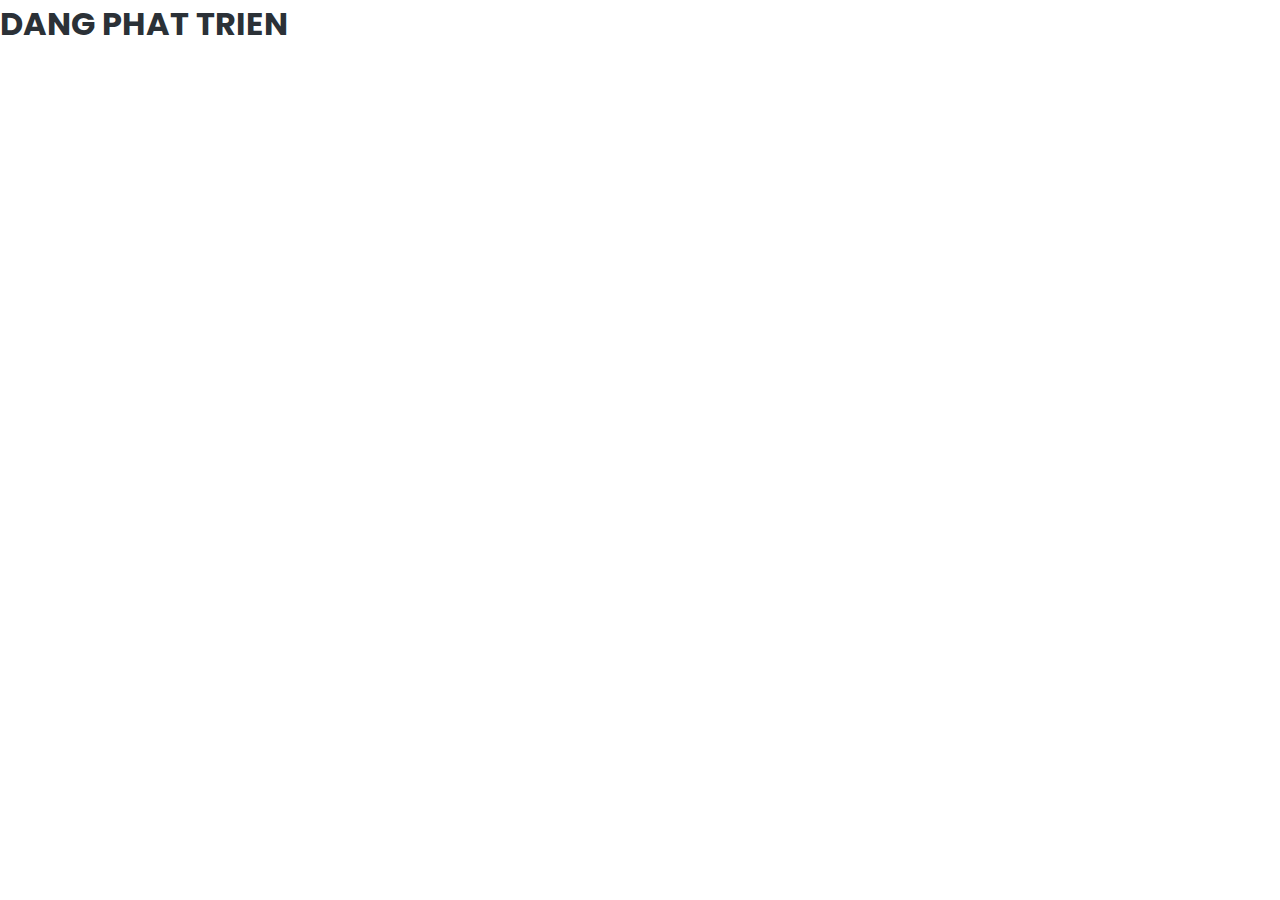
==== marketplace.html @ 89e28492 "first commit" ====
<!DOCTYPE html>
<html lang="en">
  <head>
    <meta charset="UTF-8" />
    <meta name="viewport" content="width=device-width, initial-scale=1.0" />
    <!-- Favicons -->
    <link
      rel="shortcut icon"
      href="./assets/img/Discuss/favicon.png"
      type="image/x-icon"
    />
    <!-- Font awesome -->
    <link
      rel="stylesheet"
      href="https://cdnjs.cloudflare.com/ajax/libs/font-awesome/6.6.0/css/all.min.css"
    />

    <!-- Fonts -->
    <link
      href="https://fonts.googleapis.com/css2?family=Roboto:ital,wght@0,100;0,300;0,400;0,500;0,700;0,900;1,100;1,300;1,400;1,500;1,700;1,900&family=Poppins:ital,wght@0,100;0,200;0,300;0,400;0,500;0,600;0,700;0,800;0,900;1,100;1,200;1,300;1,400;1,500;1,600;1,700;1,800;1,900&display=swap"
      rel="stylesheet"
    />
    <!-- Css files -->
    <link rel="stylesheet" href="./assets/css/style.css" />
    <title>DiscussForrum</title>
  </head>
  <body>
    <h1>DANG PHAT TRIEN</h1>
  </body>
</html>
---- assets/css/style.css ----
* {
  margin: 0px;
  /* position: relative; */
}

/* Fonts */
/* Font chữ */

:root {
  --default-font: "Roboto", system-ui, -apple-system, "Segoe UI", Roboto,
    "Helvetica Neue", Arial, "Noto Sans", "Liberation Sans", sans-serif,
    "Apple Color Emoji", "Segoe UI Emoji", "Segoe UI Symbol", "Noto Color Emoji";
  --heading-font: "Poppins", sans-serif;
  --nav-font: "Poppins", sans-serif;
}

/* Color */
:root {
  --background-color: #ffffff; /* Background color for the entire website, including individual sections */
  --default-color: #212529; /* Default color used for the majority of the text content across the entire website */
  --heading-color: #2b3137; /* Color for headings, subheadings and title throughout the website */
  --accent-color: rgb(
    219,
    237,
    253
  ); /* Accent color that represents your brand on the website. It's used for buttons, links, and other elements that need to stand out */
  --surface-color: #2dba4e; /* The surface color is used as a background of boxed elements within sections, such as cards, icon boxes, or other elements that require a visual separation from the global background. */
  --contrast-color: #ffffff; /* Contrast color for text, ensuring readability against backgrounds of accent, heading, or default colors. */
}

/* Nav Menu Colors */
:root {
  --nav-color: rgba(255, 255, 255, 0.6);
  /* The default color of the main navmenu links */
  --nav-hover-color: #ffffff; /* Applied to main navmenu links when they are hovered over or active */
  --nav-mobile-background-color: #ffffff; /* Used as the background color for mobile navigation menu */
  --nav-dropdown-background-color: #ffffff; /* Used as the background color for dropdown items that appear when hovering over primary navigation items */
  --nav-dropdown-color: #212529; /* Used for navigation links of the dropdown items in the navigation menu. */
  --nav-dropdown-hover-color: #0d42ff; /* Similar to --nav-hover-color, this color is applied to dropdown navigation links when they are hovered over. */
}

/* Smooth scroll */
:root {
  scroll-behavior: smooth;
}

/* Thuộc tính chung cho body css */
body {
  font-family: var(--default-font);
  position: relative;
}

header {
  background-color: var(--accent-color);
  position: sticky;
  top: 0;
}

.form-control {
  width: 400px;
}

.form-search {
  height: 36px;
  position: relative;
  display: flex;
  border: 2px solid black;
  border-radius: 20px;
  background-color: white;
}

.form-search input:focus {
  border: none;
  border-radius: 20px;
}

.form-search input {
  border: none;
  background-color: transparent;
}

.form-search .btn-search {
  color: black;
  transition: 0.3s;
  padding: 8px;
}

.form-search .btn-search:hover {
  cursor: pointer;
}

a {
  text-decoration: none;
}

a:hover {
  color: color-mix(in srgb, var(black), transparent 25%);
  text-decoration: none;
}

ul {
  list-style-type: none;
}

h1,
h2,
h3,
h4,
h5,
h6 {
  color: var(--heading-color);
  font-family: var(--heading-font);
}

nav {
  font-family: var(--nav-font);
}

/* header css */
header .header .slogan {
}
/* logo */

header {
  justify-content: space-evenly;
}

.logo-img {
  height: 50px;
  border-radius: 50%;
}

header .header {
  display: flex;
  justify-content: space-between;
  padding: 10px;
}

header .header .logo {
  display: flex;
}

header .header .menu ul {
  display: flex;
}

header .navigation ul {
  display: flex;
}

/* user */

header .profile-container {
  position: relative;
}

.main .post-create-box .profile-pic,
header .profile-box ul .profile-pic {
  width: 50px;
  height: 50px;
  border-radius: 50%;
  cursor: pointer;
}

header .profile-box ul,
header .profile-box li {
  margin: 0 auto;
  padding: 0;
  list-style: none;
}

header .profile-box ul {
  width: 100%;
  text-align: left;
}

header .profile-box li {
  display: inline-block;
  position: relative;
}

header .profile-box a {
  display: block;
  line-height: 45px;
  padding: 0 14px;
  text-decoration: none;
  color: #ffffff;
  font-size: 16px;
}

header .profile-box a.dropdown-arrow:after {
  content: "\25BE";
  margin-left: 5px;
}

header .profile-box li a:hover {
  color: #0099cc;
  background: #f2f2f2;
}

/* header .profile-box input {
  display: none;
  margin: 0;
  padding: 0;
  height: 45px;
  width: 100%;
  opacity: 0;
  cursor: pointer;
}

header .profile-box label {
  display: none;
  line-height: 45px;
  text-align: center;
  position: absolute;
  left: 35px;
}

header .profile-box label:before {
  font-size: 1.6em;
  color: #ffffff;
  content: "\2261";
  margin-left: 20px;
} */

header .profile-box ul.sub-menus {
  height: auto;
  overflow: hidden;
  width: 170px;
  background: var(--default-color);
  position: absolute;
  z-index: 99;
  display: none;
}

header .profile-box ul.sub-menus li {
  display: block;
  text-align: left;
  width: 100%;
}

header .profile-box ul.sub-menus a {
  color: var(--nav-dropdown-background-color);
  font-size: 16px;
}

header .profile-box li:hover ul.sub-menus {
  display: block;
}

header .profile-box ul.sub-menus a:hover {
  background: var(--background-color);
  color: var(--default-color);
}

/* main css */

/* anh nguoi dung */
.news-img {
  height: 50px;
  width: 50px;
  border-radius: 50%;
}

/* footer css */

/* login css */
.login-page {
  background: #4568dc; /* fallback for old browsers */
  background: -webkit-linear-gradient(
    to right,
    #b06ab3,
    #4568dc
  ); /* Chrome 10-25, Safari 5.1-6 */
  background: linear-gradient(
    to right,
    #b06ab3,
    #4568dc
  ); /* W3C, IE 10+/ Edge, Firefox 16+, Chrome 26+, Opera 12+, Safari 7+ */
  min-height: 90vh;
  display: flex;
  align-items: center;
  justify-content: center;
}

.login-page .wrap .login-form .logo-img {
  height: 100px;
}

.login-page .wrap .login-form {
  min-width: 425px;
  min-height: 540px;
  background-color: rgba(255, 255, 255, 0.2);
  border-radius: 20px;
  text-align: center;
  flex-grow: 1;
  padding: 10px;
  box-shadow: 5px 4px 8px -5px rgba(0, 0, 0, 0.7);
}

.login-page .wrap .login-form .form-heading {
  font-size: 50px;
  margin-bottom: 10px;
  color: var(--background-color);
}

.login-page .wrap .login-form input {
  min-width: 300px;
  background-color: transparent;
  border: 0;
  outline: 0;
}

.login-page .wrap .login-form .box {
  display: flex;
  min-width: 300px;
  border-bottom: 1px solid #21252971;
  margin: 20px 50px 5px 40px;
  border-radius: 2px;
}

.login-page .wrap .login-form .box ::placeholder {
  color: #21252971;
  font-family: var(--nav-font);
}

.login-page .wrap .login-form .fa-solid {
  margin-right: 5px;
}

.login-page .wrap .login-form .forget-pass {
  font-family: var(--nav-font);
  font-size: 15px;
  margin-top: 50px;
  margin-left: 170px;
}

.login-page .wrap .login-form .forget-pass:hover {
  color: var(--heading-color);
  border-bottom: 1px solid var(--heading-color);
}

.login-page .wrap .login-form .button-login {
  width: 200px;
  height: 45px;
  background-color: var(--background-color);
  font-family: var(--nav-font);
  font-size: 20px;
  border: none;
  border-radius: 20px;
  margin-top: 10px;
}

.login-page .wrap .login-form .button-reg {
  width: 200px;
  height: 45px;
  background-color: var(--background-color);
  font-family: var(--nav-font);
  font-size: 20px;
  border-radius: 20px;
  display: flex;
  align-items: center;
  justify-content: center;
  margin: auto;
}

.login-page .wrap .login-form .button-reg:hover,
.login-page .wrap .login-form .button-login:hover {
  background-color: var(--heading-color);
  color: white;
}

.login-page .wrap .login-form p {
  font-family: var(--nav-font);
  font-size: 20px;
  margin: 10px;
}
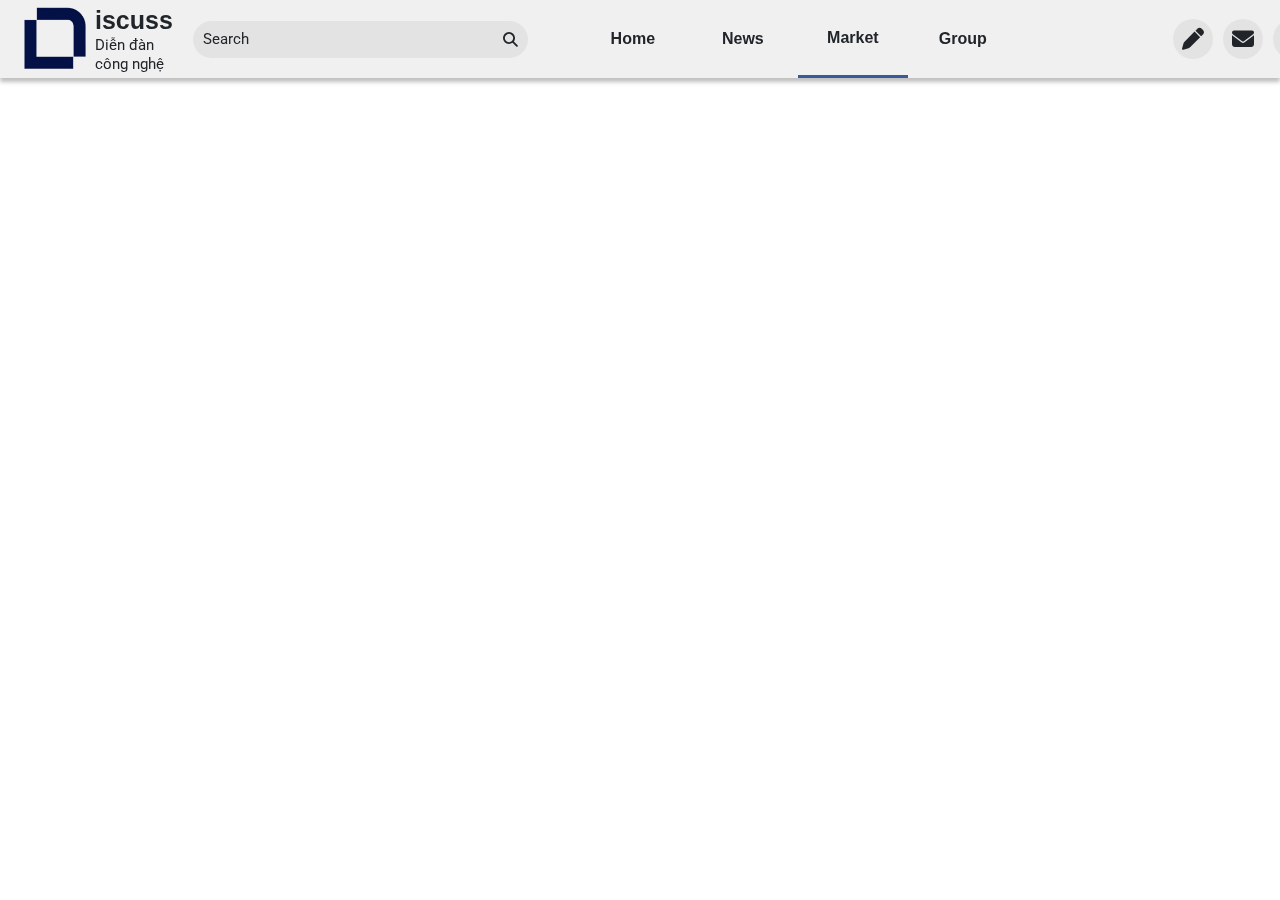
==== commit 051590db: "tep bo sung" ====
--- a/marketplace.html
+++ b/marketplace.html
@@ -25,6 +25,81 @@
     <title>DiscussForrum</title>
   </head>
   <body>
-    <h1>DANG PHAT TRIEN</h1>
+    <!-- Header: thanh menu chức năng -->
+    <header>
+      <!-- Menu -->
+      <div class="header">
+        <!-- Logo và tên diễn đàn -->
+        <a href="index.html" class="logo">
+          <img
+            class="logo-img"
+            src="./assets/img/Discuss/favicon.png"
+            alt="logo_forrum"
+          />
+          <div class="slogan">
+            <h1 class="sitename">iscuss</h1>
+            <span>Diễn đàn công nghệ</span>
+          </div>
+        </a>
+
+        <!-- Công cụ tìm kiếm -->
+        <form action="#" class="form-search">
+          <input type="search" class="form-control" placeholder="Search" />
+          <i class="btn-search fa-solid fa-magnifying-glass"></i>
+        </form>
+
+        <!-- Thanh điều hướng -->
+        <nav class="navigation">
+          <ul>
+            <li>
+              <a href="./index.html"><strong>Home</strong></a>
+            </li>
+            <li>
+              <a href="./news.html"><strong>News</strong></a>
+            </li>
+            <li class="active">
+              <a href="./marketplace.html"><strong>Market</strong></a>
+            </li>
+            <li>
+              <a href="./group.html"><strong>Group</strong></a>
+            </li>
+          </ul>
+        </nav>
+
+        <!-- Các thanh công cụ -->
+        <nav class="menu">
+          <div>
+            <a href="./post.html"><i class="fa-solid fa-pen"></i></a>
+          </div>
+          <div>
+            <a href="#"><i class="fa-solid fa-envelope"></i></a>
+          </div>
+          <div>
+            <a href="#"><i class="fa-solid fa-bell"></i></a>
+          </div>
+        </nav>
+
+        <!-- Người dùng -->
+        <div class="profile-box">
+          <ul>
+            <li>
+              <a class="dropdown-arrow" href="#"
+                ><img
+                  class="profile-pic"
+                  src="./assets/img/User/user.jpg"
+                  alt="user"
+              /></a>
+              <ul class="sub-menus">
+                <li><a href="http://">Setting</a></li>
+                <li><a href="http://">Help</a></li>
+                <li><a href="http://">Comment</a></li>
+                <li><a href="/login.html">Log out</a></li>
+              </ul>
+            </li>
+          </ul>
+        </div>
+      </div>
+    </header>
+    <script src="./assets/javascript/main.js"></script>
   </body>
 </html>
--- a/assets/css/style.css
+++ b/assets/css/style.css
@@ -1,172 +1,253 @@
 * {
   margin: 0px;
+  padding: 0px;
   /* position: relative; */
 }
 
 /* Fonts */
 /* Font chữ */
-
 :root {
-  --default-font: "Roboto", system-ui, -apple-system, "Segoe UI", Roboto,
-    "Helvetica Neue", Arial, "Noto Sans", "Liberation Sans", sans-serif,
-    "Apple Color Emoji", "Segoe UI Emoji", "Segoe UI Symbol", "Noto Color Emoji";
-  --heading-font: "Poppins", sans-serif;
-  --nav-font: "Poppins", sans-serif;
-}
-
-/* Color */
+  --default-font: "Roboto", sans-serif;
+  --heading-font: "Montserrat", sans-serif;
+}
+
+/* Color Block */
 :root {
-  --background-color: #ffffff; /* Background color for the entire website, including individual sections */
-  --default-color: #212529; /* Default color used for the majority of the text content across the entire website */
-  --heading-color: #2b3137; /* Color for headings, subheadings and title throughout the website */
-  --accent-color: rgb(
-    219,
-    237,
-    253
-  ); /* Accent color that represents your brand on the website. It's used for buttons, links, and other elements that need to stand out */
-  --surface-color: #2dba4e; /* The surface color is used as a background of boxed elements within sections, such as cards, icon boxes, or other elements that require a visual separation from the global background. */
-  --contrast-color: #ffffff; /* Contrast color for text, ensuring readability against backgrounds of accent, heading, or default colors. */
+  --body-color: rgba(255, 255, 255, 1);
+  --background-color: #f0f0f0;
+  --default-color: #212529;
+  --heading-color: #2b3137;
+  --shadow-color: rgba(0, 0, 0, 0.25);
+  --header-color: rgba(246, 246, 255, 1);
 }
 
 /* Nav Menu Colors */
 :root {
-  --nav-color: rgba(255, 255, 255, 0.6);
-  /* The default color of the main navmenu links */
-  --nav-hover-color: #ffffff; /* Applied to main navmenu links when they are hovered over or active */
-  --nav-mobile-background-color: #ffffff; /* Used as the background color for mobile navigation menu */
-  --nav-dropdown-background-color: #ffffff; /* Used as the background color for dropdown items that appear when hovering over primary navigation items */
-  --nav-dropdown-color: #212529; /* Used for navigation links of the dropdown items in the navigation menu. */
-  --nav-dropdown-hover-color: #0d42ff; /* Similar to --nav-hover-color, this color is applied to dropdown navigation links when they are hovered over. */
-}
-
-/* Smooth scroll */
-:root {
-  scroll-behavior: smooth;
+  --border-button: #ffffff;
+  --background-button: rgba(227, 227, 227, 1);
+  --background-dropdown: #3b5998;
+}
+
+body {
+  background-color: var(--body-color);
 }
 
 /* Thuộc tính chung cho body css */
 body {
-  font-family: var(--default-font);
+  scroll-behavior: smooth;
   position: relative;
 }
 
-header {
-  background-color: var(--accent-color);
-  position: sticky;
-  top: 0;
-}
-
-.form-control {
-  width: 400px;
-}
-
-.form-search {
-  height: 36px;
-  position: relative;
-  display: flex;
-  border: 2px solid black;
-  border-radius: 20px;
-  background-color: white;
-}
-
-.form-search input:focus {
-  border: none;
-  border-radius: 20px;
-}
-
-.form-search input {
-  border: none;
-  background-color: transparent;
-}
-
-.form-search .btn-search {
-  color: black;
-  transition: 0.3s;
-  padding: 8px;
-}
-
-.form-search .btn-search:hover {
-  cursor: pointer;
-}
-
-a {
-  text-decoration: none;
-}
-
 a:hover {
-  color: color-mix(in srgb, var(black), transparent 25%);
-  text-decoration: none;
+  color: var(--background-color);
 }
 
 ul {
   list-style-type: none;
 }
 
+strong,
 h1,
 h2,
 h3,
 h4,
 h5,
 h6 {
-  color: var(--heading-color);
+  /* color: var(--default-color); */
   font-family: var(--heading-font);
 }
 
-nav {
-  font-family: var(--nav-font);
-}
-
-/* header css */
-header .header .slogan {
-}
-/* logo */
-
+a,
+input::placeholder,
+p,
+span {
+  font-family: var(--default-font);
+  color: var(--default-color);
+  text-decoration: none;
+}
+
+/* rut gon noi dung */
+.line-clamp {
+  display: -webkit-box;
+  -webkit-line-clamp: var(--line, 1);
+  -webkit-box-orient: vertical;
+  overflow: hidden;
+}
+
+.line-clamp.line-2 {
+  --line: 2;
+}
+
+.line-clamp.line-3 {
+  --line: 3;
+}
+
+/* header/menu css */
 header {
-  justify-content: space-evenly;
-}
-
-.logo-img {
-  height: 50px;
+  background-color: var(--background-color);
+  position: sticky;
+  top: -5px;
+  transition: opacity 1s ease-in-out;
+  box-shadow: 0px 4px 4px 0px var(--shadow-color);
+}
+
+.logo .logo-img {
+  height: 70px;
+  margin: 0px 5px 0px 20px;
+}
+
+header .header {
+  display: flex;
+  justify-content: space-between;
+  align-items: center;
+}
+
+header .header .logo {
+  display: flex;
+  align-items: center;
+  justify-content: center;
+  margin-right: 20px;
+}
+
+header .header .slogan .sitename {
+  font-size: 25px;
+}
+
+header .header .slogan span {
+  font-size: 15px;
+}
+
+.header .logo:hover {
+  color: var(--default-color);
+}
+
+/* search box */
+.form-search {
+  background-color: var(--background-button);
+  height: 36px;
+  position: relative;
+  display: flex;
+  border-radius: 20px;
+  padding: 1px 0px 0px 10px;
+}
+
+.form-control {
+  width: 300px;
+}
+
+.form-search input {
+  border: none;
+  border-radius: 20%;
+  outline: none;
+  background-color: transparent;
+}
+
+.form-search .btn-search,
+.form-search input::placeholder {
+  color: var(--default-color);
+  font-size: 15px;
+}
+.form-search .btn-search {
+  transition: 0.3s;
+  padding: 10px 10px 0px 0px;
+}
+
+.form-search .btn-search:hover {
+  cursor: pointer;
+}
+
+/* navigation box */
+header .navigation {
+  margin: 0px 150px 0px 50px;
+}
+header .navigation ul {
+  display: flex;
+  align-items: center;
+  justify-content: center;
+}
+
+header .navigation li {
+  display: flex;
+  align-items: center;
+  justify-content: center;
+}
+
+header .navigation a {
+  height: 75px;
+  width: 110px;
+  display: flex;
+  align-items: center;
+  justify-content: center;
+}
+
+header .header .navigation .active {
+  border-bottom: 3px solid var(--background-dropdown);
+}
+
+header .header .navigation li:hover {
+  background-color: var(--background-dropdown);
+}
+
+/* cac chuc nang khac */
+
+header .header .menu {
+  display: flex;
+  align-items: center;
+  justify-content: space-between;
+  padding: 0px;
+}
+header .header .menu div {
+  display: flex;
+  align-items: center;
+  justify-content: center;
+  padding: 10px;
+  width: 20px;
+  height: 20px;
+}
+
+header .header .menu div a {
+  width: 100%;
+  height: 100%;
+  display: flex;
+  align-items: center;
+  justify-content: center;
+}
+
+header .header .menu div {
+  background-color: var(--background-button);
   border-radius: 50%;
-}
-
-header .header {
-  display: flex;
-  justify-content: space-between;
-  padding: 10px;
-}
-
-header .header .logo {
-  display: flex;
-}
-
-header .header .menu ul {
-  display: flex;
-}
-
-header .navigation ul {
-  display: flex;
-}
-
-/* user */
-
-header .profile-container {
-  position: relative;
-}
-
-.main .post-create-box .profile-pic,
-header .profile-box ul .profile-pic {
+  margin: 5px;
+}
+
+header .header .menu div:hover {
+  background-color: var(--background-dropdown);
+  color: var(--background-color);
+}
+
+header .header .menu .fa-solid {
+  font-size: 22px;
+}
+
+/* account  */
+header .profile-box .dropdown-arrow {
+  display: flex;
+  align-items: center;
+  justify-content: center;
+}
+
+.profile-pic {
   width: 50px;
   height: 50px;
   border-radius: 50%;
   cursor: pointer;
+  margin-right: 10px;
+  object-fit: fill;
 }
 
 header .profile-box ul,
 header .profile-box li {
   margin: 0 auto;
   padding: 0;
-  list-style: none;
 }
 
 header .profile-box ul {
@@ -184,53 +265,25 @@
   line-height: 45px;
   padding: 0 14px;
   text-decoration: none;
-  color: #ffffff;
   font-size: 16px;
 }
 
 header .profile-box a.dropdown-arrow:after {
-  content: "\25BE";
   margin-left: 5px;
 }
-
-header .profile-box li a:hover {
-  color: #0099cc;
-  background: #f2f2f2;
-}
-
-/* header .profile-box input {
-  display: none;
-  margin: 0;
-  padding: 0;
-  height: 45px;
-  width: 100%;
-  opacity: 0;
-  cursor: pointer;
-}
-
-header .profile-box label {
-  display: none;
-  line-height: 45px;
-  text-align: center;
-  position: absolute;
-  left: 35px;
-}
-
-header .profile-box label:before {
-  font-size: 1.6em;
-  color: #ffffff;
-  content: "\2261";
-  margin-left: 20px;
-} */
 
 header .profile-box ul.sub-menus {
   height: auto;
   overflow: hidden;
   width: 170px;
-  background: var(--default-color);
+  background: var(--background-color);
+  border: 1px solid var(--default-color);
   position: absolute;
+  top: 50px;
+  right: 0px;
   z-index: 99;
   display: none;
+  border-radius: 10px;
 }
 
 header .profile-box ul.sub-menus li {
@@ -249,63 +302,346 @@
 }
 
 header .profile-box ul.sub-menus a:hover {
-  background: var(--background-color);
+  background: var(--background-dropdown);
+  color: var(--background-color);
+}
+
+/* main css */
+/* Phan trang */
+main {
+  display: flex;
+  justify-content: space-evenly;
+  margin-top: 20px;
+}
+
+main .posts {
+  border-radius: 10px;
+  display: grid;
+  place-items: center;
+  box-shadow: 0px 6px 14.3px 0px rgba(0, 0, 0, 0.34);
+}
+
+.main .posts .posts-header,
+main .posts {
+  width: 900px;
+}
+
+.main .posts .posts-header {
+  height: 65px;
+  display: grid;
+  place-items: center;
+  background-color: var(--header-color);
+  margin-bottom: 20px;
+}
+
+/* Ô đăng nội dung */
+main .post-create-box {
+  margin-bottom: 20px;
+}
+
+main .post-create-box .post-create,
+main .post-create-box .post-tools {
+  background-color: var(--background-color);
+  padding: 5px 0px;
+  margin-top: 5px;
+  width: 400px;
+}
+
+main .post-create-box .post-create {
+  display: flex;
+  justify-content: center;
+  align-items: center;
+  border-top-left-radius: 20px;
+  border-top-right-radius: 20px;
+  box-shadow: 0px 4px 4px 0px var(--shadow-color);
+}
+
+main .posts .post-create-box .post-create input {
+  border: none;
+  width: 300px;
+  height: 35px;
+  border-radius: 20px;
+  padding: 0px 10px;
+  background-color: var(--background-button);
+}
+
+main .post-create-box .post-tools {
+  height: 32px;
+  display: flex;
+  justify-content: space-evenly;
+  align-items: center;
+  border-bottom-left-radius: 20px;
+  border-bottom-right-radius: 20px;
+  box-shadow: 0px 4px 4px 0px var(--shadow-color);
+}
+
+main .post-create-box .post-tools .tool {
+  border-radius: 10px;
+  height: 30px;
+  width: 150px;
+  display: flex;
+  justify-content: center;
+  align-items: center;
+}
+
+main .post-create-box .post-tools .tool:hover {
+  background-color: var(--background-dropdown);
+}
+
+/* Noi dung file */
+/* Khung file */
+.posts-box .post-structure {
+  height: 240px;
+  width: 800px;
+  background-color: var(--background-color);
+  margin-bottom: 20px;
+  border-bottom-left-radius: 20px;
+  border-bottom-right-radius: 20px;
+  box-shadow: 0px 4px 4px 0px var(--shadow-color);
+}
+
+/* anh bai dang */
+.posts-box .post-img {
+  border-radius: 20px;
+  margin: 10px 0px 10px 10px;
+  overflow: hidden;
+  object-fit: cover;
+  height: 175px;
+  width: 250px;
+  transition: transform 0.5s ease-in-out;
+}
+
+.posts-box .post-img:hover {
+  transform: scale(1.2);
+}
+
+/* noi dung bai dang */
+.posts-box .post-structure .post-box {
+  height: 200px;
+  width: 800px;
+  display: flex;
+  align-items: center;
+  justify-self: center;
+  border-bottom: 3px solid var(--body-color);
+}
+
+.posts-box .post-structure .post-content {
+  margin: 10px;
+}
+
+.posts-box .post-structure .post-content a:hover {
   color: var(--default-color);
 }
 
-/* main css */
-
+.posts-box .post-structure .post-content .desc-header {
+  font-size: 20px;
+  font-weight: 700;
+  line-height: 29px;
+  letter-spacing: 0.5px;
+  text-align: left;
+}
+
+.posts-box .post-structure .post-content .desc {
+  font-size: 18px;
+  font-weight: 400;
+  line-height: 27px;
+  letter-spacing: 0.5px;
+  text-align: left;
+}
+
+/* thong tin nguoi dung */
+.posts-box .post-structure .post-content .post-infor {
+  display: flex;
+  align-items: center;
+  justify-content: right;
+}
 /* anh nguoi dung */
-.news-img {
+.posts-box .post-structure .post-content .post-infor .poster-img {
   height: 50px;
   width: 50px;
   border-radius: 50%;
-}
-
-/* footer css */
+  margin: 0px 10px;
+}
+
+/* Khoi cam xuc */
+.posts-box .post-structure .interact {
+  width: 850px;
+  height: 30px;
+  display: flex;
+  align-items: center;
+  justify-content: right;
+}
+
+.posts-box .post-structure .interact .button-box {
+  width: 100px;
+  height: 30px;
+  display: flex;
+  align-items: center;
+  justify-content: center;
+  margin-right: 40px;
+}
+
+.posts-box .post-structure .interact .button-box button {
+  border: none;
+  margin: 0px 10px;
+}
+
+.posts-box .post-structure .interact .button-box i {
+  font-size: 25px;
+}
+
+.posts-box .post-structure .interact .button-box i:hover {
+  color: var(--background-dropdown);
+}
+
+.posts-box .post-structure .interact .button-box span {
+  margin-top: 5px;
+}
+
+/* Quang cao */
+.box-2 .adver {
+  margin: 10px 0px;
+}
+
+.box-2 .adver img {
+  width: 400px;
+  object-fit: fill;
+}
+
+/* O viet binh luan */
+.main .box-2 #commentForm {
+  width: 390px;
+  height: auto;
+  margin: 20px 0px;
+  background-color: var(--body-color);
+  box-shadow: 0px 6px 14.3px 0px rgba(0, 0, 0, 0.34);
+  border-radius: 20px;
+  padding: 5px;
+  position: fixed;
+  right: 70px;
+  top: 400px;
+}
+
+.main .box-2 #commentForm .comment-box {
+  display: flex;
+  align-items: center;
+  justify-content: space-between;
+  margin-bottom: 15px;
+}
+
+.main .box-2 #commentForm .comment-box input {
+  height: 35px;
+  width: 275px;
+  border: none;
+  border-radius: 20px;
+  padding: 0px 5px;
+  background-color: var(--background-button);
+}
+
+.main .box-2 #commentForm .comment-box button {
+  width: 35px;
+  height: 35px;
+  border: none;
+  background: var(--background-button);
+  border-radius: 50%;
+}
+
+/* Cac cau binh luan */
+.main .box-2 .comment-watch .comment {
+  display: flex;
+  align-items: center;
+  margin-bottom: 10px;
+}
+
+.main .box-2 .comment-watch .comment span {
+  width: 310px;
+  height: auto;
+  border-radius: 10px;
+  padding: 10px;
+  background-color: var(--background-button);
+}
+
+.main .box-2 .comment-watch .more {
+  margin-left: 270px;
+}
+
+.main .box-2 .comment-watch .more:hover {
+  color: var(--background-dropdown);
+}
+
+/* Topic box */
+.main .box-2 .topic-box,
+.main .box-2 .topic-box .topic-header {
+  width: 400px;
+}
+
+.main .box-2 .topic-box {
+  height: auto;
+  width: 400px;
+  display: grid;
+  place-items: center;
+  border-radius: 10px;
+  box-shadow: 0px 6px 14.3px 0px var(--shadow-color);
+}
+
+.main .box-2 .topic-box .topic-header {
+  height: 65px;
+  display: grid;
+  place-items: center;
+  background-color: var(--header-color);
+  /* margin-bottom: 10px; */
+}
+
+.main .box-2 .topic-box a {
+  font-family: var(--heading-font);
+  font-weight: bold;
+  height: 50px;
+  width: 400px;
+  background-color: var(--background-color);
+  /* margin-bottom: 10px; */
+  display: flex;
+  justify-content: center;
+  align-items: center;
+}
+
+.main .box-2 .topic-box a:hover {
+  background-color: var(--background-dropdown);
+}
 
 /* login css */
 .login-page {
-  background: #4568dc; /* fallback for old browsers */
-  background: -webkit-linear-gradient(
-    to right,
-    #b06ab3,
-    #4568dc
-  ); /* Chrome 10-25, Safari 5.1-6 */
-  background: linear-gradient(
-    to right,
-    #b06ab3,
-    #4568dc
-  ); /* W3C, IE 10+/ Edge, Firefox 16+, Chrome 26+, Opera 12+, Safari 7+ */
-  min-height: 90vh;
-  display: flex;
-  align-items: center;
-  justify-content: center;
+  background: rgba(232, 232, 232, 1);
+  display: flex;
+  justify-content: center;
+  align-items: center;
+  height: 100vh;
+}
+
+.login-page .wrap .login-form {
+  height: 520px;
+  width: 500px;
+  background: var(--background-color);
+  border-radius: 30px;
+  text-align: center;
+  box-shadow: 9px 15px 18.1px 0px var(--shadow-color);
 }
 
 .login-page .wrap .login-form .logo-img {
+  position: relative;
+  top: 20px;
+  left: -80px;
   height: 100px;
-}
-
-.login-page .wrap .login-form {
-  min-width: 425px;
-  min-height: 540px;
-  background-color: rgba(255, 255, 255, 0.2);
-  border-radius: 20px;
-  text-align: center;
-  flex-grow: 1;
-  padding: 10px;
-  box-shadow: 5px 4px 8px -5px rgba(0, 0, 0, 0.7);
 }
 
 .login-page .wrap .login-form .form-heading {
   font-size: 50px;
-  margin-bottom: 10px;
-  color: var(--background-color);
+  font-weight: 700;
+  margin: 30px;
 }
 
 .login-page .wrap .login-form input {
-  min-width: 300px;
+  width: 400px;
+  height: 20px;
   background-color: transparent;
   border: 0;
   outline: 0;
@@ -313,65 +649,157 @@
 
 .login-page .wrap .login-form .box {
   display: flex;
-  min-width: 300px;
-  border-bottom: 1px solid #21252971;
-  margin: 20px 50px 5px 40px;
-  border-radius: 2px;
-}
-
-.login-page .wrap .login-form .box ::placeholder {
-  color: #21252971;
-  font-family: var(--nav-font);
+  margin: 10px 50px 0px 50px;
+  padding: 10px;
+  border-radius: 20px;
+  background-color: var(--background-button);
 }
 
 .login-page .wrap .login-form .fa-solid {
-  margin-right: 5px;
+  margin-right: 10px;
 }
 
 .login-page .wrap .login-form .forget-pass {
-  font-family: var(--nav-font);
-  font-size: 15px;
-  margin-top: 50px;
-  margin-left: 170px;
+  font-size: 11px;
+  margin-top: 10px;
+  margin-left: 220px;
 }
 
 .login-page .wrap .login-form .forget-pass:hover {
-  color: var(--heading-color);
-  border-bottom: 1px solid var(--heading-color);
+  font-weight: 700;
+  color: var(--background-dropdown);
+  border-bottom: 1px solid var(--background-dropdown);
 }
 
 .login-page .wrap .login-form .button-login {
   width: 200px;
-  height: 45px;
-  background-color: var(--background-color);
-  font-family: var(--nav-font);
+  height: 50px;
+  background-color: var(--default-color);
+  color: var(--background-color);
+  font-family: var(--heading-font);
   font-size: 20px;
   border: none;
-  border-radius: 20px;
-  margin-top: 10px;
+  border-radius: 30px;
+  transition: transform 0.5s ease-in-out;
 }
 
 .login-page .wrap .login-form .button-reg {
   width: 200px;
-  height: 45px;
-  background-color: var(--background-color);
-  font-family: var(--nav-font);
+  height: 50px;
+  background-color: var(--default-color);
+  color: var(--background-color);
+  font-family: var(--heading-font);
   font-size: 20px;
-  border-radius: 20px;
+  font-weight: 700;
+  border-radius: 30px;
   display: flex;
   align-items: center;
   justify-content: center;
   margin: auto;
+  transition: transform 0.5s ease-in-out;
 }
 
 .login-page .wrap .login-form .button-reg:hover,
 .login-page .wrap .login-form .button-login:hover {
-  background-color: var(--heading-color);
+  transform: scale(1.1);
+  background-color: var(--background-dropdown);
   color: white;
 }
 
 .login-page .wrap .login-form p {
   font-family: var(--nav-font);
   font-size: 20px;
-  margin: 10px;
-}
+}
+
+.login-page .wrap .login-form .or {
+  margin: 5px;
+  font-weight: 700;
+}
+
+/* Css phan group page */
+
+.group-page .group-main {
+  margin-top: 40px;
+  display: flex;
+  align-items: center;
+  justify-items: center;
+}
+
+.group-page .group-main .group-box {
+  width: 50%;
+  height: auto;
+  padding: 20px;
+  border-radius: 20px;
+  box-shadow: 0px 4px 14px 0px var(--shadow-color);
+}
+
+.group-main .group-box .group-struc {
+  width: 95%;
+  height: auto;
+  margin: auto;
+  margin-top: 20px;
+  display: flex;
+  align-items: center;
+  justify-content: space-between;
+}
+
+.group-struc .group-img-link {
+  width: 17%;
+}
+
+.group-struc .group-img-link .group-img {
+  width: 70%;
+  height: auto;
+  border-radius: 50%;
+  object-fit: fill;
+}
+
+.group-struc .group-infor {
+  width: 65%;
+}
+
+.group-struc .group-infor .group-name {
+  font-size: 20px;
+}
+
+.group-struc .group-infor .group-name:hover {
+  text-decoration: underline;
+  text-decoration-color: var(--default-color);
+}
+
+.group-struc .follow-button {
+  width: 15%;
+}
+
+.group-struc .follow-button button {
+  width: 100%;
+  height: 40px;
+  font-weight: 700;
+  font-size: 18px;
+  border: none;
+  border-radius: 12px;
+  cursor: pointer;
+  box-shadow: 0px 4px 14px 0px var(--shadow-color);
+}
+
+.group-box .more button:hover,
+.group-struc .follow-button button:hover {
+  background-color: var(--background-dropdown);
+  color: var(--header-color);
+}
+
+.group-main .group-box .more {
+  margin-top: 20px;
+  width: 100%;
+  height: 30px;
+}
+
+.group-box .more button {
+  width: 100%;
+  height: 40px;
+  border-radius: 10px;
+  border: none;
+  font-weight: 700;
+  font-size: 25px;
+  cursor: pointer;
+}
